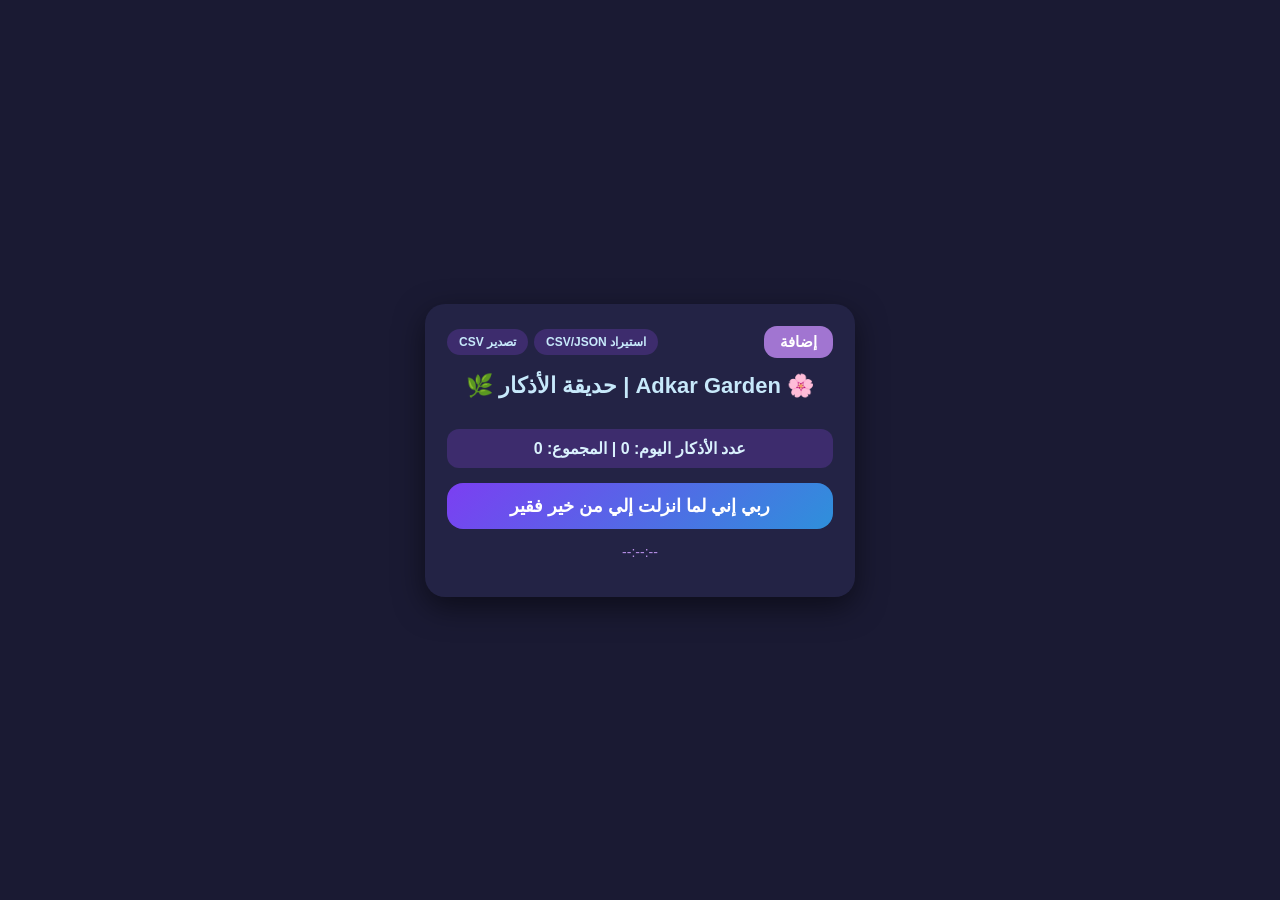
==== index.html @ ff0beaf6 "Rename index.html.html to index.html" ====
<!DOCTYPE html>
<html lang="ar" dir="rtl">
<head>
  <meta charset="UTF-8">
  <meta name="viewport" content="width=device-width, initial-scale=1.0">
  <title>🌸 Adkar Garden | حديقة الأذكار 🌿</title>
  <link rel="stylesheet" href="style.css">
</head>
<body>

  <div class="app-container">
    <!-- Header Controls -->
    <div class="header-actions">
      <button id="openModalBtn" class="btn btn-add">إضافة</button>
      <div class="data-actions">
        <label for="importFile" class="btn btn-secondary">استيراد CSV/JSON</label>
        <input type="file" id="importFile" accept=".json,.csv" hidden>
        <button id="exportCsvBtn" class="btn btn-secondary">تصدير CSV</button>
      </div>
    </div>

    <!-- Title -->
    <h1 class="app-title">🌸 Adkar Garden | حديقة الأذكار 🌿</h1>

    <!-- Image -->
    <div class="image-container">
      <img src="icn.jpg" alt="Adkar Icon" id="appIcon" onerror="this.style.display='none'">
    </div>

    <!-- Counters -->
    <div class="counter-card" id="counterLabel">
      عدد الأذكار اليوم: 0 | المجموع: 0
    </div>

    <!-- Main Highlighted Dikr -->
    <button class="btn btn-special" id="specialDikrBtn">
      ربي إني لما انزلت إلي من خير فقير
    </button>

    <!-- Auto-updating Clock -->
    <div class="time-label" id="timeLabel">--:--:--</div>

    <!-- Scrollable Adkar List -->
    <div class="scroll-area">
      <div class="adkar-list" id="adkarListContainer">
        <!-- Buttons rendered dynamically via JavaScript -->
      </div>
    </div>
  </div>

  <!-- Add Dikr Modal (Dialog) -->
  <div class="modal-overlay" id="addModal">
    <div class="modal-content">
      <h2>إضافة ذكر جديد</h2>
      <p>اكتب الذكر الجديد (بدون جمل أو أحاديث):</p>
      <input type="text" id="dikrInput" placeholder="أدخل الذكر هنا...">
      <div class="modal-buttons">
        <button id="saveDikrBtn" class="btn btn-add">حفظ</button>
        <button id="closeModalBtn" class="btn btn-cancel">إلغاء</button>
      </div>
    </div>
  </div>

  <!-- Hourly Notification Toast/Alert -->
  <div class="toast-overlay" id="toastOverlay">
    <div class="toast-card">
      <h3>⏰ تذكير بالذكر ⏰</h3>
      <p id="toastMessage"></p>
      <button id="closeToastBtn" class="btn btn-special">تم</button>
    </div>
  </div>

  <script src="app.js"></script>
</body>
</html>
---- style.css ----
* {
  box-sizing: border-box;
  margin: 0;
  padding: 0;
  font-family: 'Segoe UI', Tahoma, Geneva, Verdana, sans-serif;
}

body {
  background-color: #1a1a33;
  color: #d9f1fd;
  display: flex;
  justify-content: center;
  align-items: center;
  min-height: 100vh;
  padding: 15px;
}

.app-container {
  background-color: #232345;
  width: 100%;
  max-width: 430px;
  border-radius: 20px;
  padding: 22px;
  box-shadow: 0 10px 30px rgba(0, 0, 0, 0.5);
  display: flex;
  flex-direction: column;
  gap: 15px;
}

/* Header Buttons */
.header-actions {
  display: flex;
  justify-content: space-between;
  align-items: center;
}

.data-actions {
  display: flex;
  gap: 6px;
}

/* Buttons */
.btn {
  border: none;
  border-radius: 13px;
  cursor: pointer;
  font-weight: bold;
  transition: all 0.2s ease;
  text-align: center;
}

.btn-add {
  background-color: #a175d1;
  color: #fff;
  padding: 7px 16px;
  font-size: 15px;
}

.btn-add:hover {
  background-color: #7b3ff2;
}

.btn-secondary {
  background-color: #3d2c6d;
  color: #c7e9fb;
  padding: 6px 12px;
  font-size: 12px;
}

.btn-secondary:hover {
  background-color: #5a58a8;
}

.btn-cancel {
  background-color: #f06292;
  color: #fff;
  padding: 7px 16px;
  font-size: 15px;
}

.btn-cancel:hover {
  background-color: #c2185b;
}

.btn-special {
  background: linear-gradient(135deg, #7b3ff2, #2e90db);
  color: #fff;
  font-size: 18px;
  border-radius: 16px;
  padding: 12px;
  width: 100%;
  min-height: 46px;
}

.btn-special:hover {
  background: #a175d1;
}

.btn-dikr {
  background: linear-gradient(135deg, #5a58a8, #2e90db);
  color: #d9f1fd;
  font-size: 16px;
  border-radius: 12px;
  padding: 10px;
  width: 100%;
  min-height: 38px;
}

.btn-dikr:hover {
  background: #7b3ff2;
  color: #fff;
}

/* Header & Text */
.app-title {
  color: #c7e9fb;
  font-size: 22px;
  text-align: center;
}

.image-container {
  text-align: center;
}

.image-container img {
  width: 120px;
  border-radius: 12px;
}

.counter-card {
  color: #d9f1fd;
  background-color: #3d2c6d;
  border-radius: 12px;
  padding: 10px 0;
  text-align: center;
  font-weight: bold;
  font-size: 16px;
}

.time-label {
  color: #b48de3;
  text-align: center;
  font-size: 14px;
}

/* Scroll Area */
.scroll-area {
  max-height: 300px;
  overflow-y: auto;
  padding-right: 4px;
}

.scroll-area::-webkit-scrollbar {
  width: 6px;
}

.scroll-area::-webkit-scrollbar-thumb {
  background: #3d2c6d;
  border-radius: 4px;
}

.adkar-list {
  display: flex;
  flex-direction: column;
  gap: 9px;
}

/* Modals & Overlays */
.modal-overlay, .toast-overlay {
  display: none;
  position: fixed;
  top: 0;
  left: 0;
  width: 100%;
  height: 100%;
  background: rgba(0, 0, 0, 0.6);
  justify-content: center;
  align-items: center;
  z-index: 100;
}

.modal-overlay.active, .toast-overlay.active {
  display: flex;
}

.modal-content, .toast-card {
  background-color: #232345;
  padding: 20px;
  border-radius: 16px;
  width: 90%;
  max-width: 380px;
  display: flex;
  flex-direction: column;
  gap: 12px;
  box-shadow: 0 4px 20px rgba(0, 0, 0, 0.4);
}

.modal-content input {
  padding: 10px;
  border-radius: 8px;
  border: none;
  background-color: #fff;
  color: #232345;
  font-size: 15px;
}

.modal-buttons {
  display: flex;
  justify-content: flex-end;
  gap: 10px;
}

.toast-card {
  text-align: center;
}

.toast-card p {
  color: #7b3ff2;
  font-size: 20px;
  font-weight: bold;
}
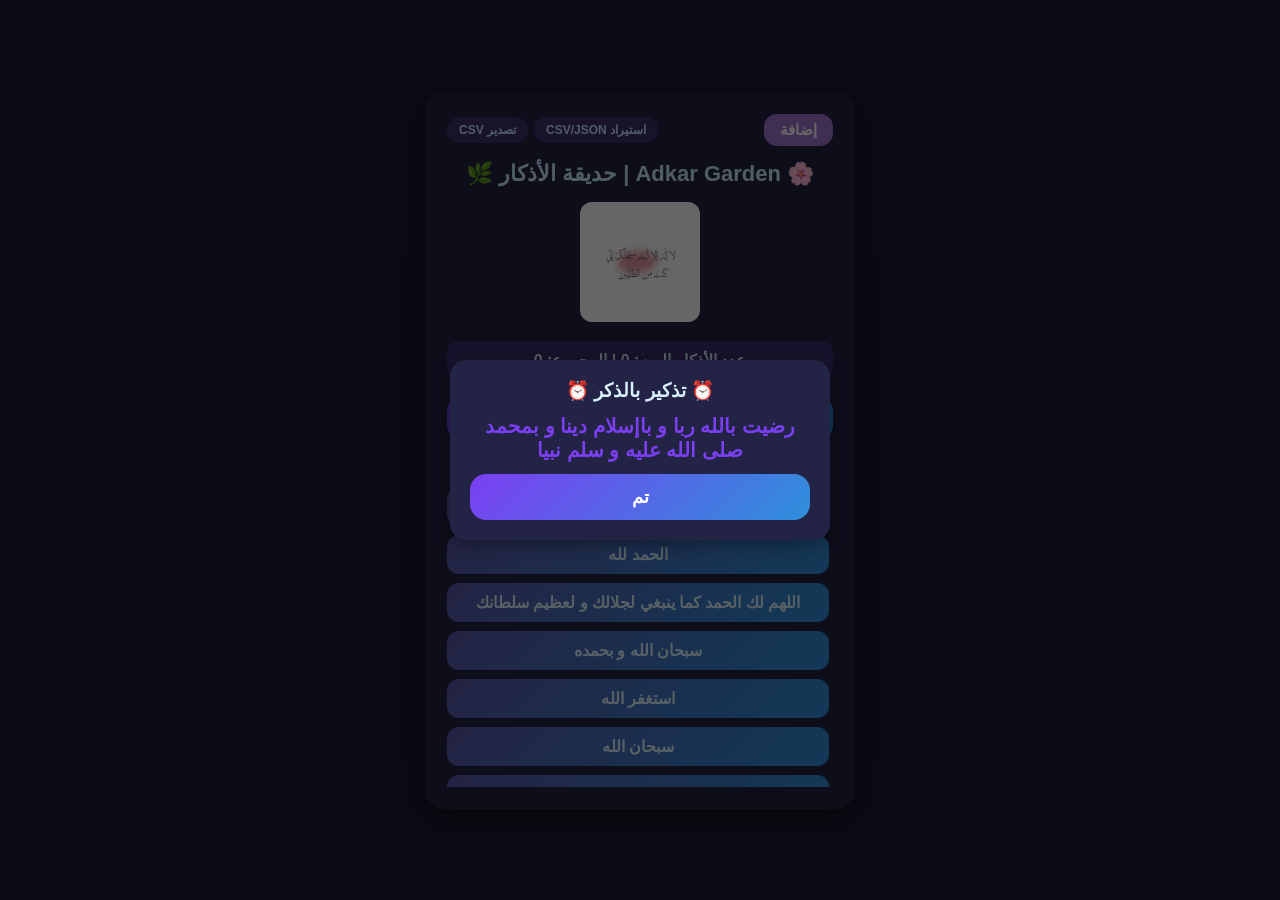
==== commit 6a33d2ff: "Fix: Change script reference from app.js to script.js" ====
--- a/index.html
+++ b/index.html
@@ -70,6 +70,6 @@
     </div>
   </div>
 
-  <script src="app.js"></script>
+  <script src="script.js"></script>
 </body>
 </html>
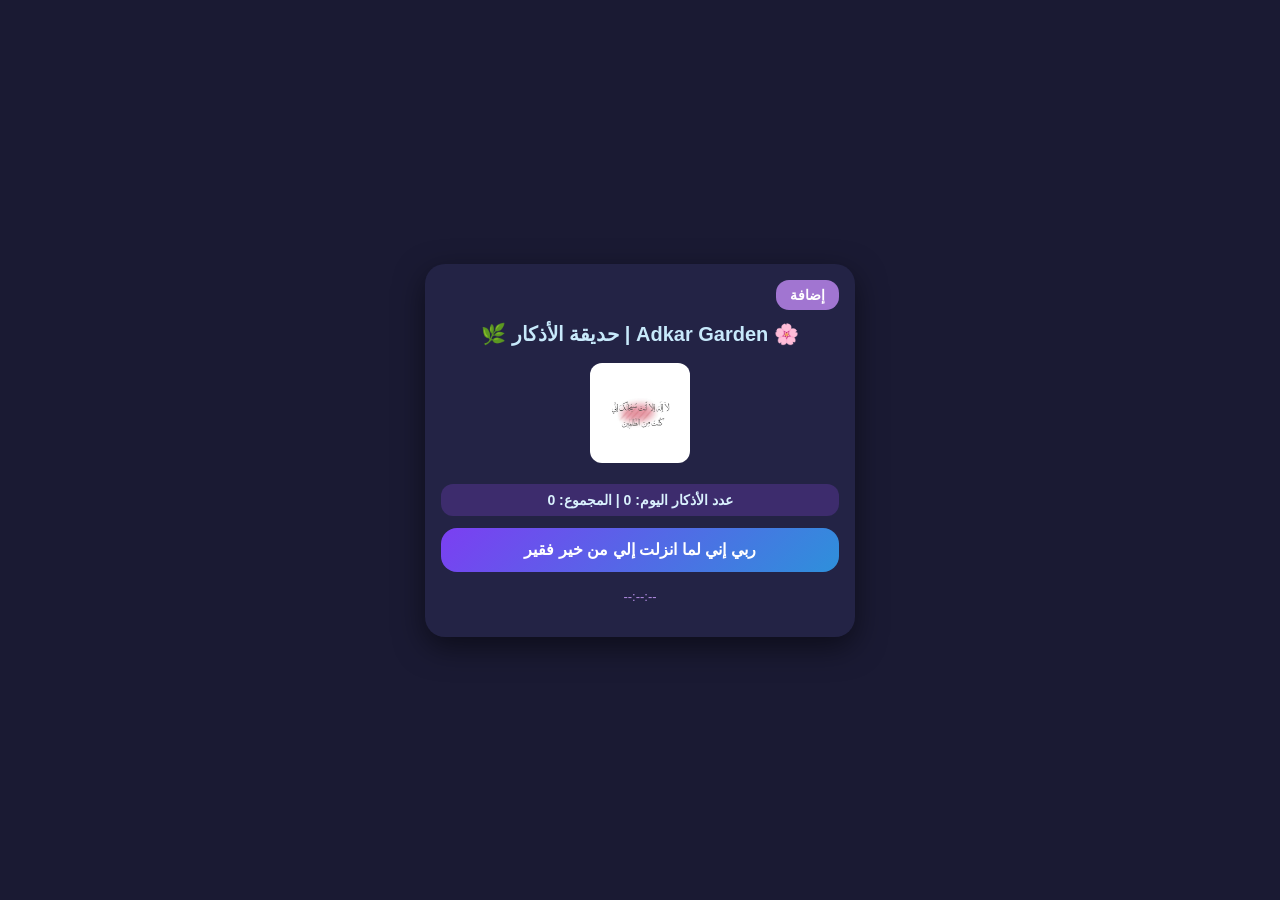
==== commit 3cded3b9: "Remove CSV/JSON import and export buttons from header" ====
--- a/index.html
+++ b/index.html
@@ -12,11 +12,6 @@
     <!-- Header Controls -->
     <div class="header-actions">
       <button id="openModalBtn" class="btn btn-add">إضافة</button>
-      <div class="data-actions">
-        <label for="importFile" class="btn btn-secondary">استيراد CSV/JSON</label>
-        <input type="file" id="importFile" accept=".json,.csv" hidden>
-        <button id="exportCsvBtn" class="btn btn-secondary">تصدير CSV</button>
-      </div>
     </div>
 
     <!-- Title -->
--- a/style.css
+++ b/style.css
@@ -12,7 +12,7 @@
   justify-content: center;
   align-items: center;
   min-height: 100vh;
-  padding: 15px;
+  padding: 10px;
 }
 
 .app-container {
@@ -20,11 +20,11 @@
   width: 100%;
   max-width: 430px;
   border-radius: 20px;
-  padding: 22px;
+  padding: 16px;
   box-shadow: 0 10px 30px rgba(0, 0, 0, 0.5);
   display: flex;
   flex-direction: column;
-  gap: 15px;
+  gap: 12px;
 }
 
 /* Header Buttons */
@@ -32,11 +32,14 @@
   display: flex;
   justify-content: space-between;
   align-items: center;
+  flex-wrap: wrap;
+  gap: 8px;
 }
 
 .data-actions {
   display: flex;
   gap: 6px;
+  flex-wrap: wrap;
 }
 
 /* Buttons */
@@ -47,28 +50,37 @@
   font-weight: bold;
   transition: all 0.2s ease;
   text-align: center;
+  white-space: nowrap;
 }
 
 .btn-add {
   background-color: #a175d1;
   color: #fff;
-  padding: 7px 16px;
-  font-size: 15px;
+  padding: 7px 14px;
+  font-size: 14px;
 }
 
 .btn-add:hover {
   background-color: #7b3ff2;
+}
+
+.btn-add:active {
+  transform: scale(0.95);
 }
 
 .btn-secondary {
   background-color: #3d2c6d;
   color: #c7e9fb;
-  padding: 6px 12px;
+  padding: 6px 10px;
   font-size: 12px;
 }
 
 .btn-secondary:hover {
   background-color: #5a58a8;
+}
+
+.btn-secondary:active {
+  transform: scale(0.95);
 }
 
 .btn-cancel {
@@ -82,28 +94,38 @@
   background-color: #c2185b;
 }
 
+.btn-cancel:active {
+  transform: scale(0.95);
+}
+
 .btn-special {
   background: linear-gradient(135deg, #7b3ff2, #2e90db);
   color: #fff;
-  font-size: 18px;
+  font-size: 16px;
   border-radius: 16px;
   padding: 12px;
   width: 100%;
-  min-height: 46px;
+  min-height: 44px;
 }
 
 .btn-special:hover {
   background: #a175d1;
+}
+
+.btn-special:active {
+  transform: scale(0.98);
 }
 
 .btn-dikr {
   background: linear-gradient(135deg, #5a58a8, #2e90db);
   color: #d9f1fd;
-  font-size: 16px;
+  font-size: 15px;
   border-radius: 12px;
   padding: 10px;
   width: 100%;
-  min-height: 38px;
+  min-height: 40px;
+  word-wrap: break-word;
+  overflow-wrap: break-word;
 }
 
 .btn-dikr:hover {
@@ -111,19 +133,27 @@
   color: #fff;
 }
 
+.btn-dikr:active {
+  transform: scale(0.97);
+}
+
 /* Header & Text */
 .app-title {
   color: #c7e9fb;
-  font-size: 22px;
-  text-align: center;
+  font-size: 20px;
+  text-align: center;
+  word-wrap: break-word;
 }
 
 .image-container {
   text-align: center;
+  margin: 5px 0;
 }
 
 .image-container img {
-  width: 120px;
+  width: 100px;
+  max-width: 100%;
+  height: auto;
   border-radius: 12px;
 }
 
@@ -131,23 +161,25 @@
   color: #d9f1fd;
   background-color: #3d2c6d;
   border-radius: 12px;
-  padding: 10px 0;
+  padding: 8px 10px;
   text-align: center;
   font-weight: bold;
-  font-size: 16px;
+  font-size: 14px;
 }
 
 .time-label {
   color: #b48de3;
   text-align: center;
-  font-size: 14px;
+  font-size: 13px;
+  padding: 5px 0;
 }
 
 /* Scroll Area */
 .scroll-area {
-  max-height: 300px;
+  max-height: 250px;
   overflow-y: auto;
   padding-right: 4px;
+  flex-grow: 1;
 }
 
 .scroll-area::-webkit-scrollbar {
@@ -162,7 +194,7 @@
 .adkar-list {
   display: flex;
   flex-direction: column;
-  gap: 9px;
+  gap: 8px;
 }
 
 /* Modals & Overlays */
@@ -177,6 +209,7 @@
   justify-content: center;
   align-items: center;
   z-index: 100;
+  padding: 10px;
 }
 
 .modal-overlay.active, .toast-overlay.active {
@@ -185,14 +218,24 @@
 
 .modal-content, .toast-card {
   background-color: #232345;
-  padding: 20px;
+  padding: 16px;
   border-radius: 16px;
   width: 90%;
-  max-width: 380px;
+  max-width: 340px;
   display: flex;
   flex-direction: column;
   gap: 12px;
   box-shadow: 0 4px 20px rgba(0, 0, 0, 0.4);
+}
+
+.modal-content h2 {
+  font-size: 18px;
+  color: #c7e9fb;
+}
+
+.modal-content p {
+  font-size: 14px;
+  color: #d9f1fd;
 }
 
 .modal-content input {
@@ -201,21 +244,187 @@
   border: none;
   background-color: #fff;
   color: #232345;
-  font-size: 15px;
+  font-size: 14px;
+  width: 100%;
 }
 
 .modal-buttons {
   display: flex;
   justify-content: flex-end;
-  gap: 10px;
+  gap: 8px;
+  flex-wrap: wrap;
+}
+
+.modal-buttons .btn {
+  flex: 1;
+  min-width: 80px;
 }
 
 .toast-card {
   text-align: center;
+}
+
+.toast-card h3 {
+  font-size: 16px;
+  color: #c7e9fb;
 }
 
 .toast-card p {
   color: #7b3ff2;
-  font-size: 20px;
+  font-size: 16px;
   font-weight: bold;
-}+  word-wrap: break-word;
+}
+
+/* Mobile-specific optimizations */
+@media (max-width: 480px) {
+  body {
+    padding: 5px;
+  }
+
+  .app-container {
+    padding: 12px;
+    gap: 10px;
+    border-radius: 16px;
+  }
+
+  .header-actions {
+    gap: 6px;
+  }
+
+  .data-actions {
+    gap: 4px;
+    width: 100%;
+    flex-basis: 100%;
+  }
+
+  .btn-add {
+    padding: 6px 12px;
+    font-size: 13px;
+  }
+
+  .btn-secondary {
+    padding: 5px 8px;
+    font-size: 11px;
+    flex: 1;
+    min-width: 70px;
+  }
+
+  .app-title {
+    font-size: 18px;
+    margin: 5px 0;
+  }
+
+  .image-container img {
+    width: 80px;
+  }
+
+  .counter-card {
+    padding: 6px 8px;
+    font-size: 13px;
+  }
+
+  .time-label {
+    font-size: 12px;
+  }
+
+  .btn-special {
+    font-size: 15px;
+    min-height: 42px;
+    padding: 10px;
+  }
+
+  .btn-dikr {
+    font-size: 14px;
+    padding: 9px;
+    min-height: 38px;
+  }
+
+  .scroll-area {
+    max-height: 200px;
+  }
+
+  .modal-content, .toast-card {
+    max-width: 85%;
+    padding: 14px;
+    gap: 10px;
+  }
+
+  .modal-content h2 {
+    font-size: 16px;
+  }
+
+  .modal-content p {
+    font-size: 13px;
+  }
+
+  .modal-content input {
+    padding: 8px;
+    font-size: 13px;
+  }
+
+  .toast-card h3 {
+    font-size: 15px;
+  }
+
+  .toast-card p {
+    font-size: 15px;
+  }
+
+  .modal-buttons {
+    gap: 6px;
+  }
+
+  .modal-buttons .btn {
+    min-width: 70px;
+    padding: 6px 12px;
+    font-size: 13px;
+  }
+}
+
+@media (max-width: 360px) {
+  .app-container {
+    padding: 10px;
+    gap: 8px;
+  }
+
+  .header-actions {
+    gap: 4px;
+  }
+
+  .btn-add {
+    padding: 5px 10px;
+    font-size: 12px;
+  }
+
+  .btn-secondary {
+    padding: 4px 6px;
+    font-size: 10px;
+  }
+
+  .app-title {
+    font-size: 16px;
+  }
+
+  .image-container img {
+    width: 70px;
+  }
+
+  .counter-card {
+    font-size: 12px;
+    padding: 5px 6px;
+  }
+
+  .time-label {
+    font-size: 11px;
+  }
+
+  .scroll-area {
+    max-height: 180px;
+  }
+
+  .btn-dikr {
+    font-size: 13px;
+    padding: 8px;
+  }
+}
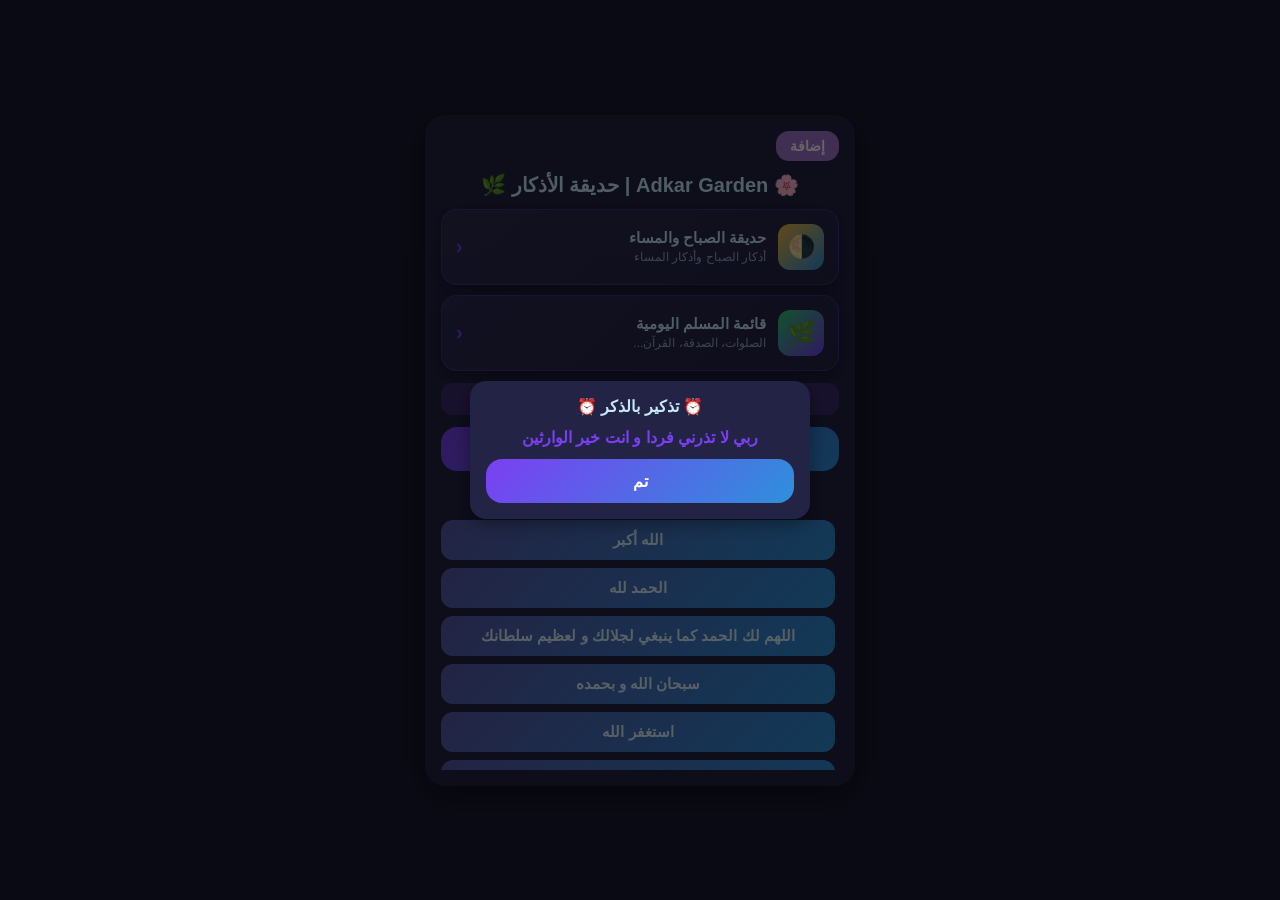
==== commit 3c0e5d7e: "Add files via upload" ====
--- a/index.html
+++ b/index.html
@@ -17,9 +17,24 @@
     <!-- Title -->
     <h1 class="app-title">🌸 Adkar Garden | حديقة الأذكار 🌿</h1>
 
-    <!-- Image -->
-    <div class="image-container">
-      <img src="icn.jpg" alt="Adkar Icon" id="appIcon" onerror="this.style.display='none'">
+    <!-- Navigation Cards -->
+    <div class="nav-cards">
+      <a href="pages/morning-evening.html" class="nav-card nav-card--garden">
+        <span class="nav-card-icon">🌗</span>
+        <span class="nav-card-text">
+          <span class="nav-card-title">حديقة الصباح والمساء</span>
+          <span class="nav-card-sub">أذكار الصباح وأذكار المساء</span>
+        </span>
+        <span class="nav-card-arrow">‹</span>
+      </a>
+      <a href="pages/checklist.html" class="nav-card nav-card--checklist">
+        <span class="nav-card-icon">🌿</span>
+        <span class="nav-card-text">
+          <span class="nav-card-title">قائمة المسلم اليومية</span>
+          <span class="nav-card-sub">الصلوات، الصدقة، القرآن...</span>
+        </span>
+        <span class="nav-card-arrow">‹</span>
+      </a>
     </div>
 
     <!-- Counters -->
--- a/style.css
+++ b/style.css
@@ -157,6 +157,337 @@
   border-radius: 12px;
 }
 
+/* Navigation Cards (home screen) */
+.nav-cards {
+  display: flex;
+  flex-direction: column;
+  gap: 10px;
+}
+
+.nav-card {
+  display: flex;
+  align-items: center;
+  gap: 12px;
+  background: linear-gradient(135deg, #2b2b52, #232345);
+  border: 1px solid rgba(123, 63, 242, 0.35);
+  border-radius: 16px;
+  padding: 14px;
+  text-decoration: none;
+  color: inherit;
+  transition: transform 0.15s ease, box-shadow 0.15s ease, border-color 0.15s ease;
+  box-shadow: 0 4px 14px rgba(0, 0, 0, 0.35);
+}
+
+.nav-card:hover {
+  transform: translateY(-2px);
+  border-color: rgba(123, 63, 242, 0.7);
+  box-shadow: 0 8px 22px rgba(123, 63, 242, 0.35);
+}
+
+.nav-card:active {
+  transform: scale(0.98);
+}
+
+.nav-card-icon {
+  width: 46px;
+  height: 46px;
+  min-width: 46px;
+  border-radius: 12px;
+  display: flex;
+  align-items: center;
+  justify-content: center;
+  font-size: 22px;
+}
+
+.nav-card--garden .nav-card-icon {
+  background: linear-gradient(135deg, #f6b93b, #2e90db);
+}
+
+.nav-card--checklist .nav-card-icon {
+  background: linear-gradient(135deg, #2ecc71, #7b3ff2);
+}
+
+.nav-card-text {
+  display: flex;
+  flex-direction: column;
+  gap: 3px;
+  text-align: right;
+  flex-grow: 1;
+}
+
+.nav-card-title {
+  font-size: 15px;
+  font-weight: bold;
+  color: #c7e9fb;
+}
+
+.nav-card-sub {
+  font-size: 12px;
+  color: #9aa8cf;
+}
+
+.nav-card-arrow {
+  color: #7b3ff2;
+  font-size: 20px;
+  font-weight: bold;
+}
+
+/* Shared sub-page layout */
+.page-top-bar {
+  display: flex;
+  align-items: center;
+  gap: 10px;
+}
+
+.btn-back {
+  background-color: #3d2c6d;
+  color: #c7e9fb;
+  padding: 7px 14px;
+  font-size: 14px;
+  border-radius: 13px;
+  text-decoration: none;
+  display: inline-flex;
+  align-items: center;
+  gap: 4px;
+}
+
+.btn-back:hover {
+  background-color: #5a58a8;
+}
+
+.btn-back:active {
+  transform: scale(0.95);
+}
+
+.page-title {
+  color: #c7e9fb;
+  font-size: 18px;
+  font-weight: bold;
+  flex-grow: 1;
+  text-align: center;
+}
+
+/* Tabs (Morning / Evening) */
+.tab-switch {
+  display: flex;
+  background-color: #1a1a33;
+  border-radius: 13px;
+  padding: 4px;
+  gap: 4px;
+}
+
+.tab-btn {
+  flex: 1;
+  border: none;
+  background: transparent;
+  color: #9aa8cf;
+  padding: 9px;
+  border-radius: 10px;
+  font-weight: bold;
+  font-size: 14px;
+  cursor: pointer;
+  transition: all 0.2s ease;
+}
+
+.tab-btn.active.tab-morning {
+  background: linear-gradient(135deg, #f6b93b, #f39c12);
+  color: #232345;
+}
+
+.tab-btn.active.tab-evening {
+  background: linear-gradient(135deg, #3742fa, #2e90db);
+  color: #fff;
+}
+
+/* Dhikr progress cards (morning/evening page) */
+.dhikr-progress-summary {
+  color: #d9f1fd;
+  background-color: #3d2c6d;
+  border-radius: 12px;
+  padding: 8px 10px;
+  text-align: center;
+  font-weight: bold;
+  font-size: 14px;
+}
+
+.dhikr-card {
+  background-color: #2b2b52;
+  border: 1px solid rgba(123, 63, 242, 0.25);
+  border-radius: 14px;
+  padding: 12px;
+  display: flex;
+  flex-direction: column;
+  gap: 8px;
+  cursor: pointer;
+  transition: all 0.2s ease;
+  text-align: right;
+}
+
+.dhikr-card:active {
+  transform: scale(0.98);
+}
+
+.dhikr-card-text {
+  font-size: 14.5px;
+  line-height: 1.6;
+  color: #d9f1fd;
+}
+
+.dhikr-card-footer {
+  display: flex;
+  align-items: center;
+  justify-content: space-between;
+}
+
+.dhikr-count-pill {
+  background-color: #1a1a33;
+  color: #b48de3;
+  font-size: 12px;
+  font-weight: bold;
+  padding: 4px 10px;
+  border-radius: 20px;
+  min-width: 46px;
+  text-align: center;
+}
+
+.dhikr-progress-bar {
+  flex-grow: 1;
+  height: 6px;
+  background-color: #1a1a33;
+  border-radius: 4px;
+  margin: 0 10px;
+  overflow: hidden;
+}
+
+.dhikr-progress-fill {
+  height: 100%;
+  background: linear-gradient(135deg, #7b3ff2, #2e90db);
+  border-radius: 4px;
+  transition: width 0.2s ease;
+  width: 0%;
+}
+
+.dhikr-card.done {
+  border-color: rgba(46, 204, 113, 0.6);
+  background-color: #223d33;
+  opacity: 0.75;
+}
+
+.dhikr-card.done .dhikr-progress-fill {
+  background: linear-gradient(135deg, #2ecc71, #27ae60);
+}
+
+.dhikr-card.done .dhikr-count-pill {
+  color: #6ee7a3;
+}
+
+.dhikr-check {
+  font-size: 15px;
+}
+
+/* Checklist page */
+.checklist-progress-summary {
+  color: #d9f1fd;
+  background-color: #3d2c6d;
+  border-radius: 12px;
+  padding: 10px;
+  text-align: center;
+  font-weight: bold;
+  font-size: 14px;
+  display: flex;
+  flex-direction: column;
+  gap: 6px;
+}
+
+.checklist-progress-bar {
+  height: 8px;
+  background-color: #1a1a33;
+  border-radius: 5px;
+  overflow: hidden;
+}
+
+.checklist-progress-fill {
+  height: 100%;
+  background: linear-gradient(135deg, #2ecc71, #27ae60);
+  border-radius: 5px;
+  transition: width 0.2s ease;
+  width: 0%;
+}
+
+.checklist-group-label {
+  color: #9aa8cf;
+  font-size: 12px;
+  font-weight: bold;
+  padding: 4px 2px 0 2px;
+}
+
+.checklist-item {
+  display: flex;
+  align-items: center;
+  gap: 10px;
+  background-color: #2b2b52;
+  border: 1px solid rgba(123, 63, 242, 0.2);
+  border-radius: 12px;
+  padding: 10px 12px;
+  cursor: pointer;
+  transition: all 0.2s ease;
+}
+
+.checklist-item:active {
+  transform: scale(0.98);
+}
+
+.checklist-item.checked {
+  background-color: #223d33;
+  border-color: rgba(46, 204, 113, 0.55);
+}
+
+.checklist-item-icon {
+  font-size: 19px;
+  width: 26px;
+  text-align: center;
+}
+
+.checklist-item-label {
+  flex-grow: 1;
+  font-size: 14.5px;
+  color: #d9f1fd;
+}
+
+.checklist-item.checked .checklist-item-label {
+  color: #a7e9c4;
+  text-decoration: line-through;
+  text-decoration-color: rgba(167, 233, 196, 0.5);
+}
+
+.checklist-checkbox {
+  width: 24px;
+  height: 24px;
+  min-width: 24px;
+  border-radius: 8px;
+  border: 2px solid #5a58a8;
+  background-color: #1a1a33;
+  display: flex;
+  align-items: center;
+  justify-content: center;
+  font-size: 14px;
+  color: transparent;
+  transition: all 0.2s ease;
+}
+
+.checklist-item.checked .checklist-checkbox {
+  background: linear-gradient(135deg, #2ecc71, #27ae60);
+  border-color: #2ecc71;
+  color: #fff;
+}
+
+.reset-note {
+  color: #6b6b99;
+  font-size: 11px;
+  text-align: center;
+  padding-top: 4px;
+}
+
 .counter-card {
   color: #d9f1fd;
   background-color: #3d2c6d;
